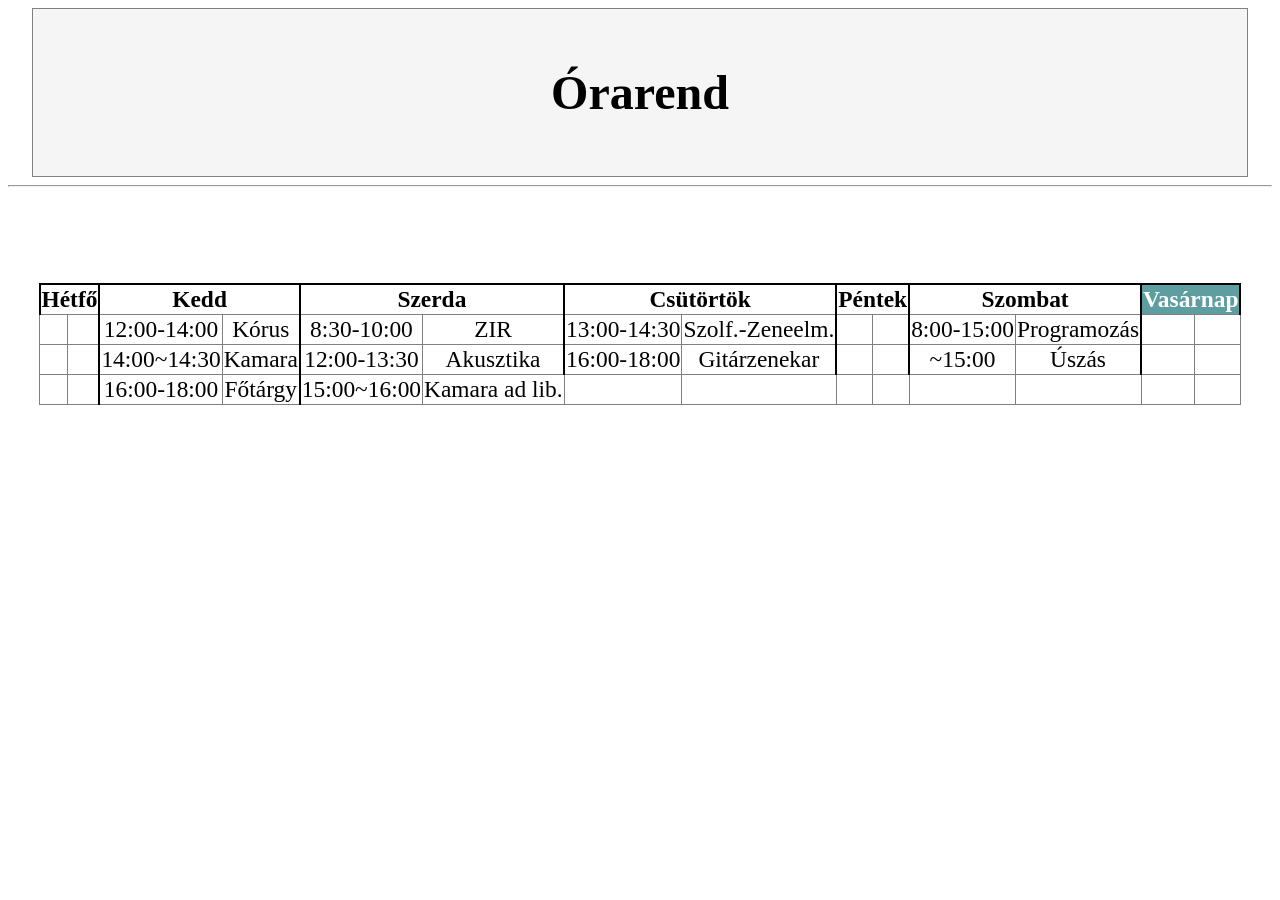
==== index.html @ 030d291f "fix folders to deploy" ====
<!DOCTYPE html>
<html lang="en">
<head>
    <meta charset="UTF-8">
    <meta http-equiv="X-UA-Compatible" content="IE=edge">
    <meta name="viewport" content="width=device-width, initial-scale=1.0">
    <title>Balázs órarendje</title>
    <style>
        * {
            box-sizing: border-box;
        }
        body {
            text-align: center;
        }
        nav {
            width: 95vw;
            text-align: center;
            font-size: 2em;
            padding: 0.5em;
            margin: 0 auto;
            border: 1px solid grey;
            background-color: whitesmoke;
        }
        main {
            text-align: center;
        }
        #output-field {
            padding: 2em;
        }
        table, thead, tbody, th, tr, td {
            font-size: 1.1em;
            border: 1px solid grey;
            border-collapse: collapse;
        }
        #table-field {
            display: flex;
            justify-content: center;
            align-items: center;
        }
        table {
            margin-top: 5em;
        }
        #Hé, #Ke, #Sze, #Csüt, #Pén, #Szo, #Vas {
            border-right: 2px solid black;
            border-left: 2px solid black;
            border-top: 2px solid black;
        }
        #choir-time, #chamber1-time, #guitar-time, #zir-time, #acoustics-time, #chamber2-time, #szolf-time, #guitarorch-time, #prog-time, #swim-time {
            border-left: 2px solid black;
        }
        #choir-lesson, #chamber1-lesson, #guitar-lesson, #zir-lesson, #acoustics-lesson, #chamber2-lesson, #szolf-lesson, #guitarorch-lesson, #prog-lesson, #swim-itself {
            border-right: 2px solid black;
        }
        @media (max-width: 425px) {
    nav {
        width: 100vw;
        font-size: 1.5em;
        padding: 0.2em;
    }
    #table-field {
        overflow-x:scroll;
    }
    body {
        overflow: hidden;
    }
}
    </style>
</head>
<body>
    <nav>
        <h1>
            Órarend
        </h1>
    </nav>
    <hr>
    <main>
    <div id="table-field">
        <table>
            <thead>
              <tr>
                <th colspan="2" id="Hé">Hétfő</th>
                <th colspan="2" id="Ke">Kedd</th>
                <th colspan="2" id="Sze">Szerda</th>
                <th colspan="2" id="Csüt">Csütörtök</th>
                <th colspan="2" id="Pén">Péntek</th>
                <th colspan="2" id="Szo">Szombat</th>
                <th colspan="2" id="Vas">Vasárnap</th>
              </tr>
            </thead>
            <tbody>
              <tr>
                <td></td>
                <td></td>
                <td id="choir-time">12:00-14:00</td>
                <td id="choir-lesson">Kórus</td>
                <td id="zir-time">8:30-10:00</td>
                <td id="zir-lesson">ZIR</td>
                <td id="szolf-time">13:00-14:30</td>
                <td id="szolf-lesson">Szolf.-Zeneelm.</td>
                <td></td>
                <td></td>
                <td id="prog-time">8:00-15:00</td>
                <td id="prog-lesson">Programozás</td>
                <td></td>
                <td></td>
              </tr>
              <tr>
                <td></td>
                <td></td>
                <td id="chamber1-time">14:00~14:30</td>
                <td id="chamber1-lesson">Kamara</td>
                <td id="acoustics-time">12:00-13:30</td>
                <td id="acoustics-lesson">Akusztika</td>
                <td id="guitarorch-time">16:00-18:00</td>
                <td id="guitarorch-lesson">Gitárzenekar</td>
                <td></td>
                <td></td>
                <td id="swim-time">~15:00</td>
                <td id="swim-itself">Úszás</td>
                <td></td>
                <td></td>
              </tr>
              <tr>
                <td></td>
                <td></td>
                <td id="guitar-time">16:00-18:00</td>
                <td id="guitar-lesson">Főtárgy</td>
                <td id="chamber2-time">15:00~16:00</td>
                <td id="chamer2-lesson">Kamara ad lib.</td>
                <td></td>
                <td></td>
                <td></td>
                <td></td>
                <td></td>
                <td></td>
                <td></td>
                <td></td>
              </tr>
            </tbody>
            </table>
    </div>
    </main>
    <script src="utilities.js"></script>
    <script src="script.js"></script>
</body>
</html>
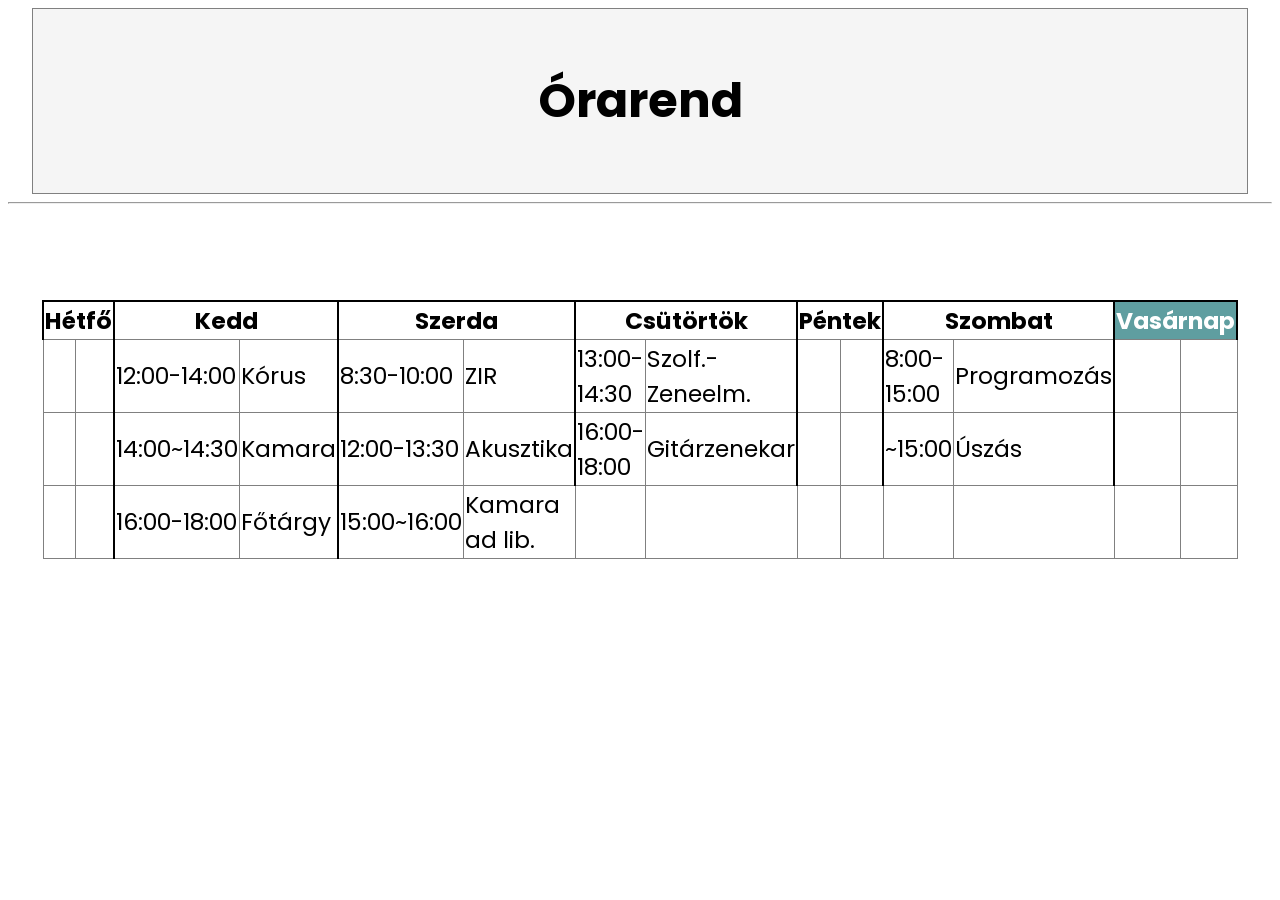
==== commit 988fa339: "responsive table" ====
--- a/index.html
+++ b/index.html
@@ -4,67 +4,11 @@
     <meta charset="UTF-8">
     <meta http-equiv="X-UA-Compatible" content="IE=edge">
     <meta name="viewport" content="width=device-width, initial-scale=1.0">
+    <link rel="preconnect" href="https://fonts.googleapis.com">
+    <link rel="preconnect" href="https://fonts.gstatic.com" crossorigin>
+    <link href="https://fonts.googleapis.com/css2?family=Poppins:wght@300&display=swap" rel="stylesheet">
+    <link rel="stylesheet" href="main.css">
     <title>Balázs órarendje</title>
-    <style>
-        * {
-            box-sizing: border-box;
-        }
-        body {
-            text-align: center;
-        }
-        nav {
-            width: 95vw;
-            text-align: center;
-            font-size: 2em;
-            padding: 0.5em;
-            margin: 0 auto;
-            border: 1px solid grey;
-            background-color: whitesmoke;
-        }
-        main {
-            text-align: center;
-        }
-        #output-field {
-            padding: 2em;
-        }
-        table, thead, tbody, th, tr, td {
-            font-size: 1.1em;
-            border: 1px solid grey;
-            border-collapse: collapse;
-        }
-        #table-field {
-            display: flex;
-            justify-content: center;
-            align-items: center;
-        }
-        table {
-            margin-top: 5em;
-        }
-        #Hé, #Ke, #Sze, #Csüt, #Pén, #Szo, #Vas {
-            border-right: 2px solid black;
-            border-left: 2px solid black;
-            border-top: 2px solid black;
-        }
-        #choir-time, #chamber1-time, #guitar-time, #zir-time, #acoustics-time, #chamber2-time, #szolf-time, #guitarorch-time, #prog-time, #swim-time {
-            border-left: 2px solid black;
-        }
-        #choir-lesson, #chamber1-lesson, #guitar-lesson, #zir-lesson, #acoustics-lesson, #chamber2-lesson, #szolf-lesson, #guitarorch-lesson, #prog-lesson, #swim-itself {
-            border-right: 2px solid black;
-        }
-        @media (max-width: 425px) {
-    nav {
-        width: 100vw;
-        font-size: 1.5em;
-        padding: 0.2em;
-    }
-    #table-field {
-        overflow-x:scroll;
-    }
-    body {
-        overflow: hidden;
-    }
-}
-    </style>
 </head>
 <body>
     <nav>
--- a/main.css
+++ b/main.css
@@ -0,0 +1,75 @@
+* {
+    box-sizing: border-box;
+}
+body {
+    font-family: 'Poppins', sans-serif;
+
+}
+nav {
+    width: 95vw;
+    text-align: center;
+    font-size: 2em;
+    padding: 0.5em;
+    margin: 0 auto;
+    border: 1px solid grey;
+    background-color: whitesmoke;
+}
+#output-field {
+    padding: 2em;
+}
+table, thead, tbody, th, tr, td {
+    font-size: 1.1em;
+    border: 1px solid grey;
+    border-collapse: collapse;
+}
+#table-field {
+    display: flex;
+    justify-content: center;
+    align-items: center;
+}
+table {
+    margin-top: 5em;
+    width: 50vw;
+}
+#Hé, #Ke, #Sze, #Csüt, #Pén, #Szo, #Vas {
+    border-right: 2px solid black;
+    border-left: 2px solid black;
+    border-top: 2px solid black;
+}
+#choir-time, #chamber1-time, #guitar-time, #zir-time, #acoustics-time, #chamber2-time, #szolf-time, #guitarorch-time, #prog-time, #swim-time {
+    border-left: 2px solid black;
+}
+#choir-lesson, #chamber1-lesson, #guitar-lesson, #zir-lesson, #acoustics-lesson, #chamber2-lesson, #szolf-lesson, #guitarorch-lesson, #prog-lesson, #swim-itself {
+    border-right: 2px solid black;
+}
+@media (max-width: 425px) {
+nav {
+    width: 100vw;
+    font-size: 1.2em;
+    padding: 0.2em;
+  }
+#table-field {
+    display:block;
+    overflow-x: scroll;
+    max-width: 99vw;
+  }
+  table {
+    width: 99vw;
+  }
+body {
+    overflow: hidden;
+  }
+}
+@media (max-width: 768px){
+    body {
+        overflow: hidden;
+    }
+    nav {
+        width: 100vw;
+    }
+    #table-field {
+        display: block;
+        overflow-x: scroll;
+        width: 99vw;
+      }
+}
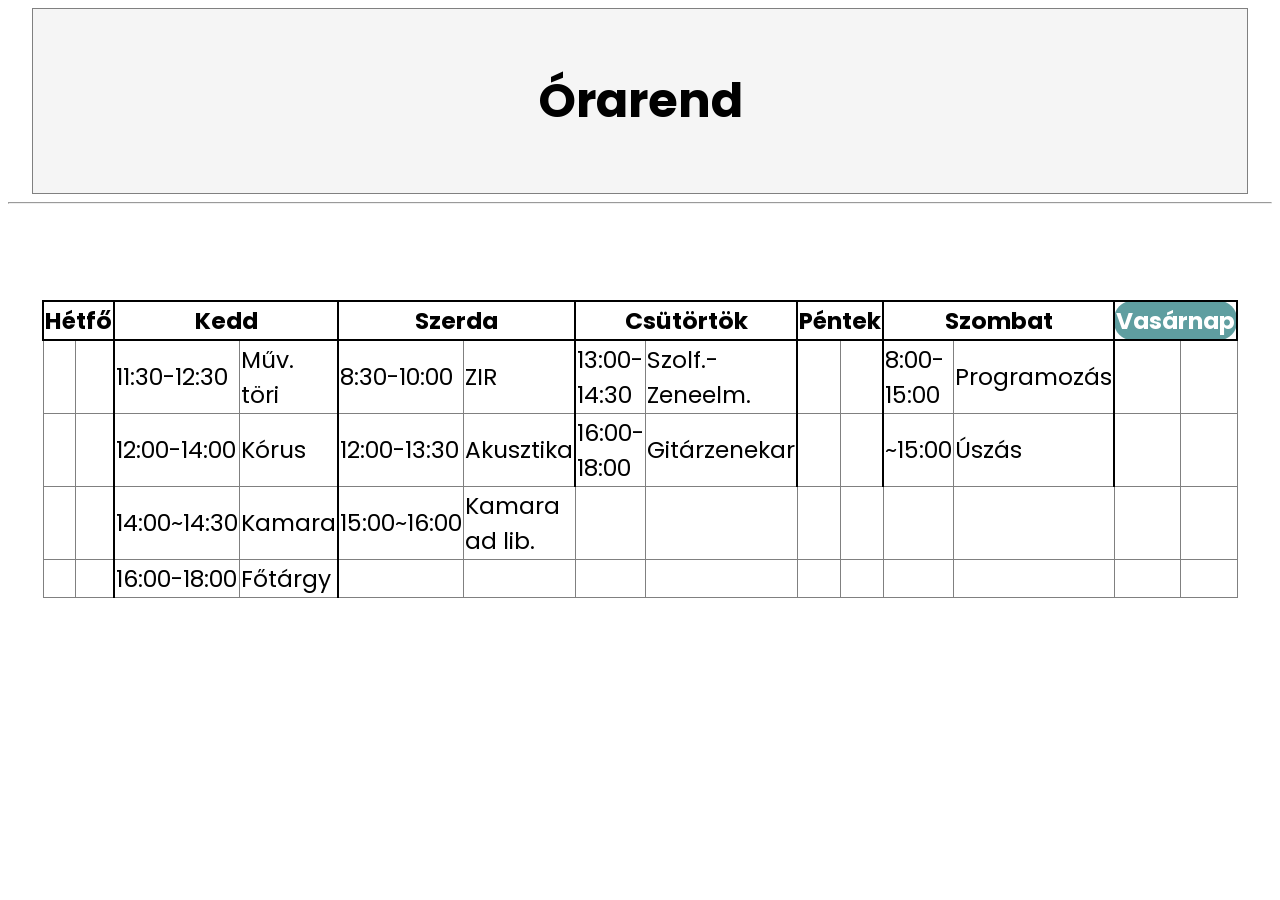
==== commit 404ea0ff: "add art history lesson" ====
--- a/index.html
+++ b/index.html
@@ -35,8 +35,8 @@
               <tr>
                 <td></td>
                 <td></td>
-                <td id="choir-time">12:00-14:00</td>
-                <td id="choir-lesson">Kórus</td>
+                <td id="arthistory-time">11:30-12:30</td>
+                <td id="arthistory-lesson">Műv. töri</td>
                 <td id="zir-time">8:30-10:00</td>
                 <td id="zir-lesson">ZIR</td>
                 <td id="szolf-time">13:00-14:30</td>
@@ -51,8 +51,8 @@
               <tr>
                 <td></td>
                 <td></td>
-                <td id="chamber1-time">14:00~14:30</td>
-                <td id="chamber1-lesson">Kamara</td>
+                <td id="choir-time">12:00-14:00</td>
+                <td id="choir-lesson">Kórus</td>
                 <td id="acoustics-time">12:00-13:30</td>
                 <td id="acoustics-lesson">Akusztika</td>
                 <td id="guitarorch-time">16:00-18:00</td>
@@ -67,10 +67,26 @@
               <tr>
                 <td></td>
                 <td></td>
+                <td id="chamber1-time">14:00~14:30</td>
+                <td id="chamber1-lesson">Kamara</td>
+                <td id="chamber2-time">15:00~16:00</td>
+                <td id="chamer2-lesson">Kamara ad lib.</td>
+                <td></td>
+                <td></td>
+                <td></td>
+                <td></td>
+                <td></td>
+                <td></td>
+                <td></td>
+                <td></td>
+              </tr>
+              <tr>
+                <td></td>
+                <td></td>
                 <td id="guitar-time">16:00-18:00</td>
                 <td id="guitar-lesson">Főtárgy</td>
-                <td id="chamber2-time">15:00~16:00</td>
-                <td id="chamer2-lesson">Kamara ad lib.</td>
+                <td></td>
+                <td></td>
                 <td></td>
                 <td></td>
                 <td></td>
--- a/main.css
+++ b/main.css
@@ -32,11 +32,10 @@
     width: 50vw;
 }
 #Hé, #Ke, #Sze, #Csüt, #Pén, #Szo, #Vas {
-    border-right: 2px solid black;
-    border-left: 2px solid black;
-    border-top: 2px solid black;
+    border: 2px solid black;
+    border-radius: 18px; 
 }
-#choir-time, #chamber1-time, #guitar-time, #zir-time, #acoustics-time, #chamber2-time, #szolf-time, #guitarorch-time, #prog-time, #swim-time {
+#arthistory-time, #choir-time, #chamber1-time, #guitar-time, #zir-time, #acoustics-time, #chamber2-time, #szolf-time, #guitarorch-time, #prog-time, #swim-time {
     border-left: 2px solid black;
 }
 #choir-lesson, #chamber1-lesson, #guitar-lesson, #zir-lesson, #acoustics-lesson, #chamber2-lesson, #szolf-lesson, #guitarorch-lesson, #prog-lesson, #swim-itself {
@@ -57,12 +56,12 @@
     width: 99vw;
   }
 body {
-    overflow: hidden;
+    overflow-y: hidden;
   }
 }
 @media (max-width: 768px){
     body {
-        overflow: hidden;
+        overflow-y: hidden;
     }
     nav {
         width: 100vw;
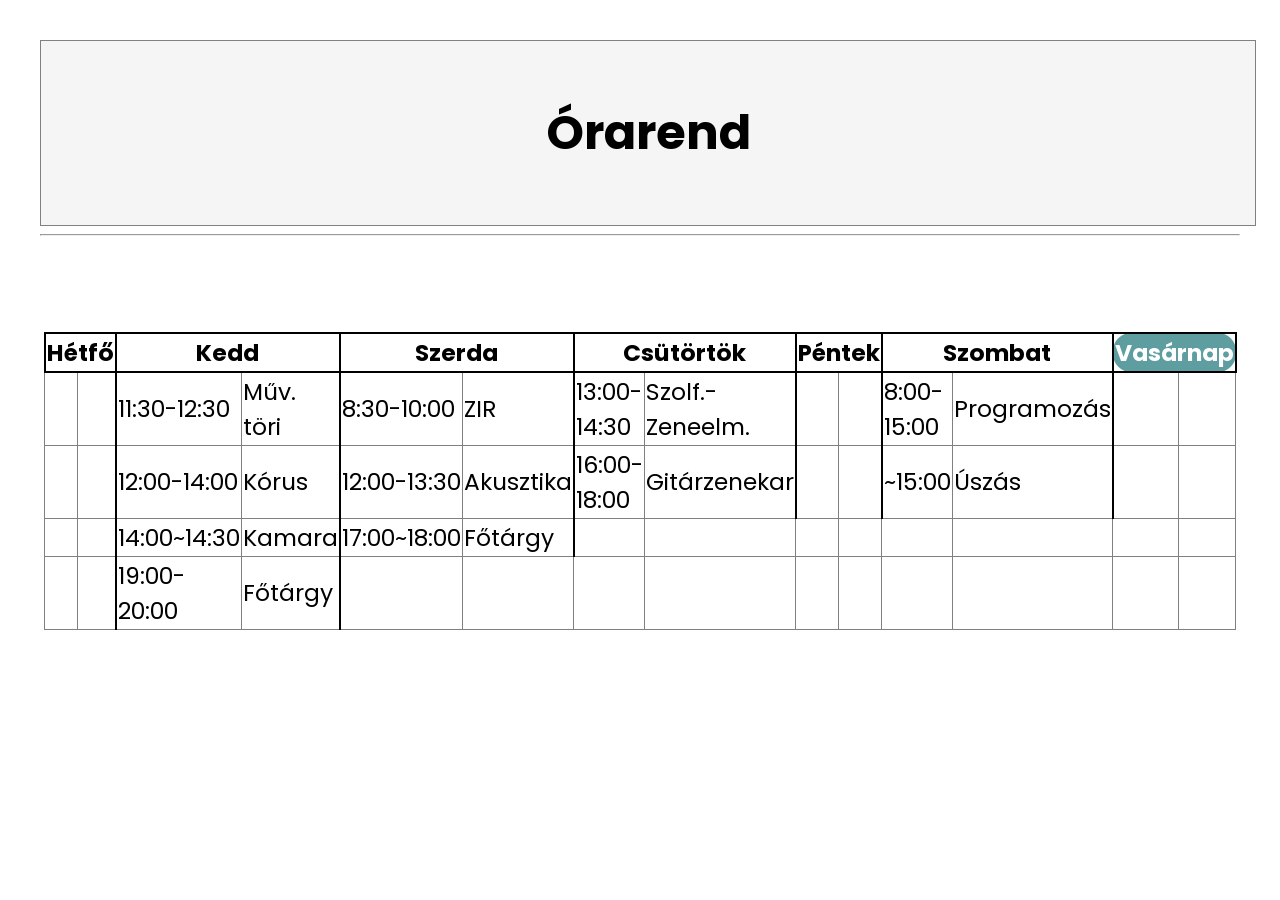
==== commit 36eb98de: "add guitar2 ,remove chamber2" ====
--- a/index.html
+++ b/index.html
@@ -69,8 +69,8 @@
                 <td></td>
                 <td id="chamber1-time">14:00~14:30</td>
                 <td id="chamber1-lesson">Kamara</td>
-                <td id="chamber2-time">15:00~16:00</td>
-                <td id="chamer2-lesson">Kamara ad lib.</td>
+                <td id="guitar2-time">17:00~18:00</td>
+                <td id="guitar2-lesson">Főtárgy</td>
                 <td></td>
                 <td></td>
                 <td></td>
@@ -83,7 +83,7 @@
               <tr>
                 <td></td>
                 <td></td>
-                <td id="guitar-time">16:00-18:00</td>
+                <td id="guitar-time">19:00-20:00</td>
                 <td id="guitar-lesson">Főtárgy</td>
                 <td></td>
                 <td></td>
--- a/main.css
+++ b/main.css
@@ -3,6 +3,7 @@
 }
 body {
     font-family: 'Poppins', sans-serif;
+    padding: 2em;
 
 }
 nav {
@@ -35,10 +36,10 @@
     border: 2px solid black;
     border-radius: 18px; 
 }
-#arthistory-time, #choir-time, #chamber1-time, #guitar-time, #zir-time, #acoustics-time, #chamber2-time, #szolf-time, #guitarorch-time, #prog-time, #swim-time {
+#arthistory-time, #choir-time, #chamber1-time, #guitar-time, #zir-time, #acoustics-time, #guitar-time, #szolf-time, #guitarorch-time, #prog-time, #swim-time {
     border-left: 2px solid black;
 }
-#choir-lesson, #chamber1-lesson, #guitar-lesson, #zir-lesson, #acoustics-lesson, #chamber2-lesson, #szolf-lesson, #guitarorch-lesson, #prog-lesson, #swim-itself {
+#choir-lesson, #chamber1-lesson, #guitar-lesson, #zir-lesson, #acoustics-lesson, #guitar2-lesson, #szolf-lesson, #guitarorch-lesson, #prog-lesson, #swim-itself {
     border-right: 2px solid black;
 }
 @media (max-width: 425px) {
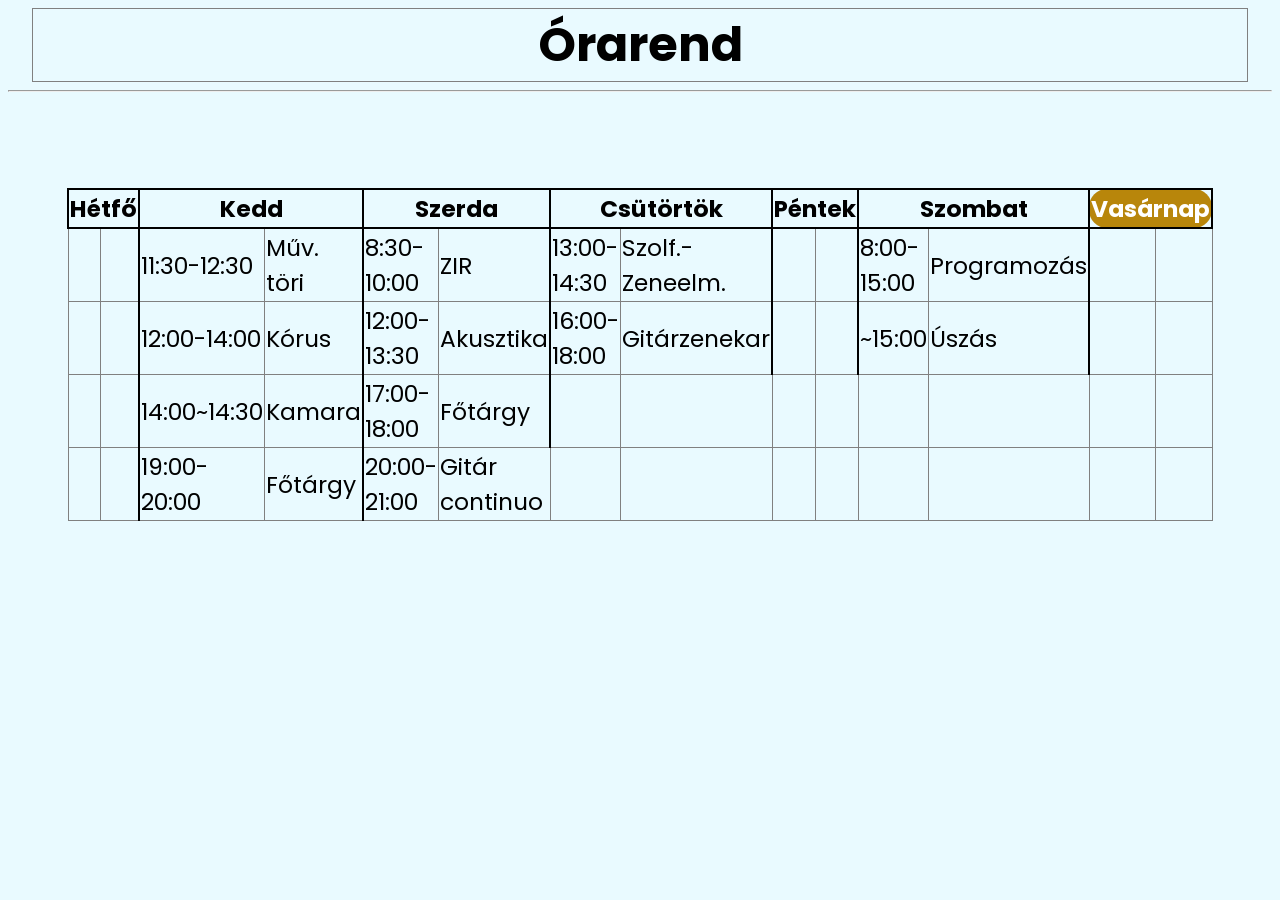
==== commit b244e0df: "add guitar continuo" ====
--- a/index.html
+++ b/index.html
@@ -69,7 +69,7 @@
                 <td></td>
                 <td id="chamber1-time">14:00~14:30</td>
                 <td id="chamber1-lesson">Kamara</td>
-                <td id="guitar2-time">17:00~18:00</td>
+                <td id="guitar2-time">17:00-18:00</td>
                 <td id="guitar2-lesson">Főtárgy</td>
                 <td></td>
                 <td></td>
@@ -85,8 +85,8 @@
                 <td></td>
                 <td id="guitar-time">19:00-20:00</td>
                 <td id="guitar-lesson">Főtárgy</td>
-                <td></td>
-                <td></td>
+                <td id="conti-time">20:00-21:00</td>
+                <td id="conti-lesson">Gitár continuo</td>
                 <td></td>
                 <td></td>
                 <td></td>
--- a/main.css
+++ b/main.css
@@ -3,17 +3,20 @@
 }
 body {
     font-family: 'Poppins', sans-serif;
-    padding: 2em;
+    background-color: #e9faff;
 
 }
 nav {
     width: 95vw;
     text-align: center;
     font-size: 2em;
-    padding: 0.5em;
+    padding: 0;
     margin: 0 auto;
     border: 1px solid grey;
-    background-color: whitesmoke;
+}
+nav h1 {
+    padding: 0;
+    margin: 0;
 }
 #output-field {
     padding: 2em;
